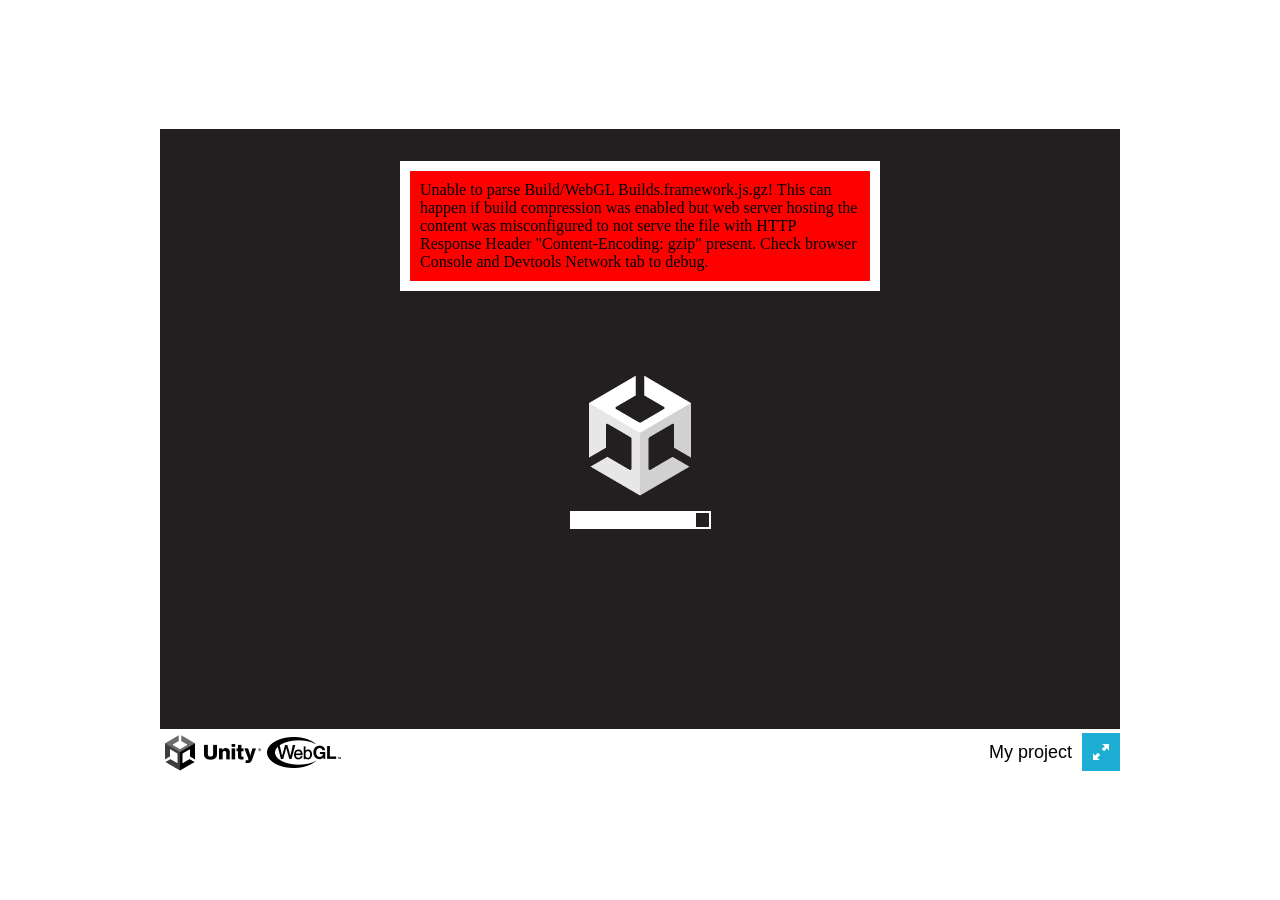
==== Game/index.html @ abd29404 "make: game" ====
<!DOCTYPE html>
<html lang="en-us">
  <head>
    <meta charset="utf-8">
    <meta http-equiv="Content-Type" content="text/html; charset=utf-8">
    <title>Unity WebGL Player | My project</title>
    <link rel="shortcut icon" href="TemplateData/favicon.ico">
    <link rel="stylesheet" href="TemplateData/style.css">
  </head>
  <body>
    <div id="unity-container" class="unity-desktop">
      <canvas id="unity-canvas" width=960 height=600></canvas>
      <div id="unity-loading-bar">
        <div id="unity-logo"></div>
        <div id="unity-progress-bar-empty">
          <div id="unity-progress-bar-full"></div>
        </div>
      </div>
      <div id="unity-warning"> </div>
      <div id="unity-footer">
        <div id="unity-webgl-logo"></div>
        <div id="unity-fullscreen-button"></div>
        <div id="unity-build-title">My project</div>
      </div>
    </div>
    <script>
      var container = document.querySelector("#unity-container");
      var canvas = document.querySelector("#unity-canvas");
      var loadingBar = document.querySelector("#unity-loading-bar");
      var progressBarFull = document.querySelector("#unity-progress-bar-full");
      var fullscreenButton = document.querySelector("#unity-fullscreen-button");
      var warningBanner = document.querySelector("#unity-warning");

      // Shows a temporary message banner/ribbon for a few seconds, or
      // a permanent error message on top of the canvas if type=='error'.
      // If type=='warning', a yellow highlight color is used.
      // Modify or remove this function to customize the visually presented
      // way that non-critical warnings and error messages are presented to the
      // user.
      function unityShowBanner(msg, type) {
        function updateBannerVisibility() {
          warningBanner.style.display = warningBanner.children.length ? 'block' : 'none';
        }
        var div = document.createElement('div');
        div.innerHTML = msg;
        warningBanner.appendChild(div);
        if (type == 'error') div.style = 'background: red; padding: 10px;';
        else {
          if (type == 'warning') div.style = 'background: yellow; padding: 10px;';
          setTimeout(function() {
            warningBanner.removeChild(div);
            updateBannerVisibility();
          }, 5000);
        }
        updateBannerVisibility();
      }

      var buildUrl = "Build";
      var loaderUrl = buildUrl + "/WebGL Builds.loader.js";
      var config = {
        dataUrl: buildUrl + "/WebGL Builds.data.gz",
        frameworkUrl: buildUrl + "/WebGL Builds.framework.js.gz",
        codeUrl: buildUrl + "/WebGL Builds.wasm.gz",
        streamingAssetsUrl: "StreamingAssets",
        companyName: "DefaultCompany",
        productName: "My project",
        productVersion: "4.0.0",
        showBanner: unityShowBanner,
      };

      // By default Unity keeps WebGL canvas render target size matched with
      // the DOM size of the canvas element (scaled by window.devicePixelRatio)
      // Set this to false if you want to decouple this synchronization from
      // happening inside the engine, and you would instead like to size up
      // the canvas DOM size and WebGL render target sizes yourself.
      // config.matchWebGLToCanvasSize = false;

      if (/iPhone|iPad|iPod|Android/i.test(navigator.userAgent)) {
        // Mobile device style: fill the whole browser client area with the game canvas:

        var meta = document.createElement('meta');
        meta.name = 'viewport';
        meta.content = 'width=device-width, height=device-height, initial-scale=1.0, user-scalable=no, shrink-to-fit=yes';
        document.getElementsByTagName('head')[0].appendChild(meta);
        container.className = "unity-mobile";

        // To lower canvas resolution on mobile devices to gain some
        // performance, uncomment the following line:
        // config.devicePixelRatio = 1;

        canvas.style.width = window.innerWidth + 'px';
        canvas.style.height = window.innerHeight + 'px';

        unityShowBanner('WebGL builds are not supported on mobile devices.');
      } else {
        // Desktop style: Render the game canvas in a window that can be maximized to fullscreen:

        canvas.style.width = "960px";
        canvas.style.height = "600px";
      }

      loadingBar.style.display = "block";

      var script = document.createElement("script");
      script.src = loaderUrl;
      script.onload = () => {
        createUnityInstance(canvas, config, (progress) => {
          progressBarFull.style.width = 100 * progress + "%";
        }).then((unityInstance) => {
          loadingBar.style.display = "none";
          fullscreenButton.onclick = () => {
            unityInstance.SetFullscreen(1);
          };
        }).catch((message) => {
          alert(message);
        });
      };
      document.body.appendChild(script);
    </script>
  </body>
</html>
---- Game/TemplateData/style.css ----
body { padding: 0; margin: 0 }
#unity-container { position: absolute }
#unity-container.unity-desktop { left: 50%; top: 50%; transform: translate(-50%, -50%) }
#unity-container.unity-mobile { width: 100%; height: 100% }
#unity-canvas { background: #231F20 }
.unity-mobile #unity-canvas { width: 100%; height: 100% }
#unity-loading-bar { position: absolute; left: 50%; top: 50%; transform: translate(-50%, -50%); display: none }
#unity-logo { width: 154px; height: 130px; background: url('unity-logo-dark.png') no-repeat center }
#unity-progress-bar-empty { width: 141px; height: 18px; margin-top: 10px; margin-left: 6.5px; background: url('progress-bar-empty-dark.png') no-repeat center }
#unity-progress-bar-full { width: 0%; height: 18px; margin-top: 10px; background: url('progress-bar-full-dark.png') no-repeat center }
#unity-footer { position: relative }
.unity-mobile #unity-footer { display: none }
#unity-webgl-logo { float:left; width: 204px; height: 38px; background: url('webgl-logo.png') no-repeat center }
#unity-build-title { float: right; margin-right: 10px; line-height: 38px; font-family: arial; font-size: 18px }
#unity-fullscreen-button { float: right; width: 38px; height: 38px; background: url('fullscreen-button.png') no-repeat center }
#unity-warning { position: absolute; left: 50%; top: 5%; transform: translate(-50%); background: white; padding: 10px; display: none }
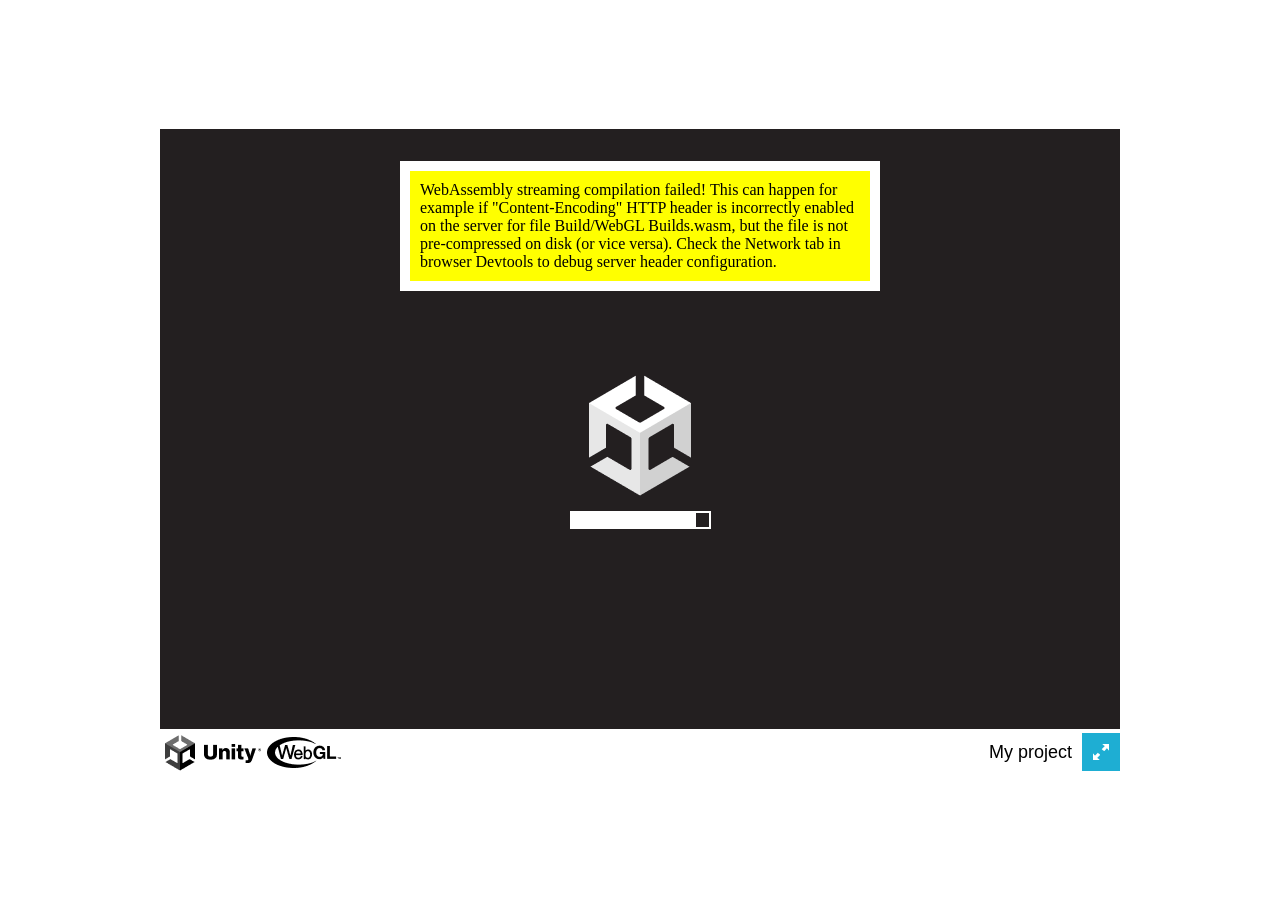
==== commit 7bf8b39f: "fix: game building" ====
--- a/Game/index.html
+++ b/Game/index.html
@@ -58,9 +58,9 @@
       var buildUrl = "Build";
       var loaderUrl = buildUrl + "/WebGL Builds.loader.js";
       var config = {
-        dataUrl: buildUrl + "/WebGL Builds.data.gz",
-        frameworkUrl: buildUrl + "/WebGL Builds.framework.js.gz",
-        codeUrl: buildUrl + "/WebGL Builds.wasm.gz",
+        dataUrl: buildUrl + "/WebGL Builds.data",
+        frameworkUrl: buildUrl + "/WebGL Builds.framework.js",
+        codeUrl: buildUrl + "/WebGL Builds.wasm",
         streamingAssetsUrl: "StreamingAssets",
         companyName: "DefaultCompany",
         productName: "My project",
